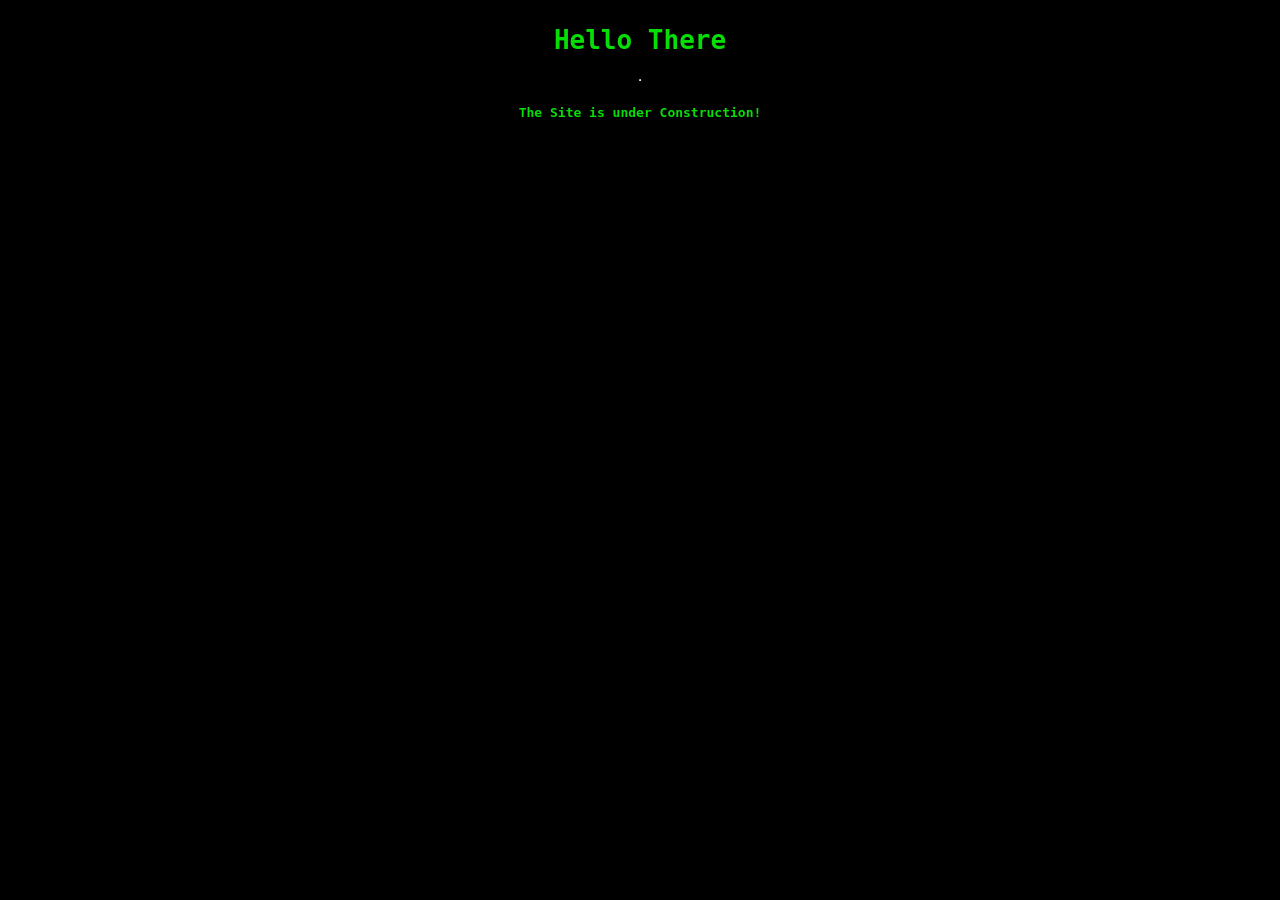
==== CODEIT/index.html @ 5f75c5cd "..." ====
<!DOCTYPE html>
<html>
    <head>
        <title>CodeIT</title>
        <meta name="viewport" content="width=device-width">
        <link rel="stylesheet" href="/style.css">
    </head>
        <h1>Hello There</h1>
        <hr>
        <h4>The Site is under Construction!</h4>
</html>
---- style.css ----
body {
    background-color: black;
    color: #06df06;
    font-family: monospace;
    display: flex;
    flex-direction: column;
    justify-content: center;
    align-items: center;
}
.codeIt {
    background-color: rgb(0, 255, 0);
    font-weight: bold;
    font-size: 20px;
    color: black;
    width: 100px;
    border-radius: 6px;
    border: none;
}
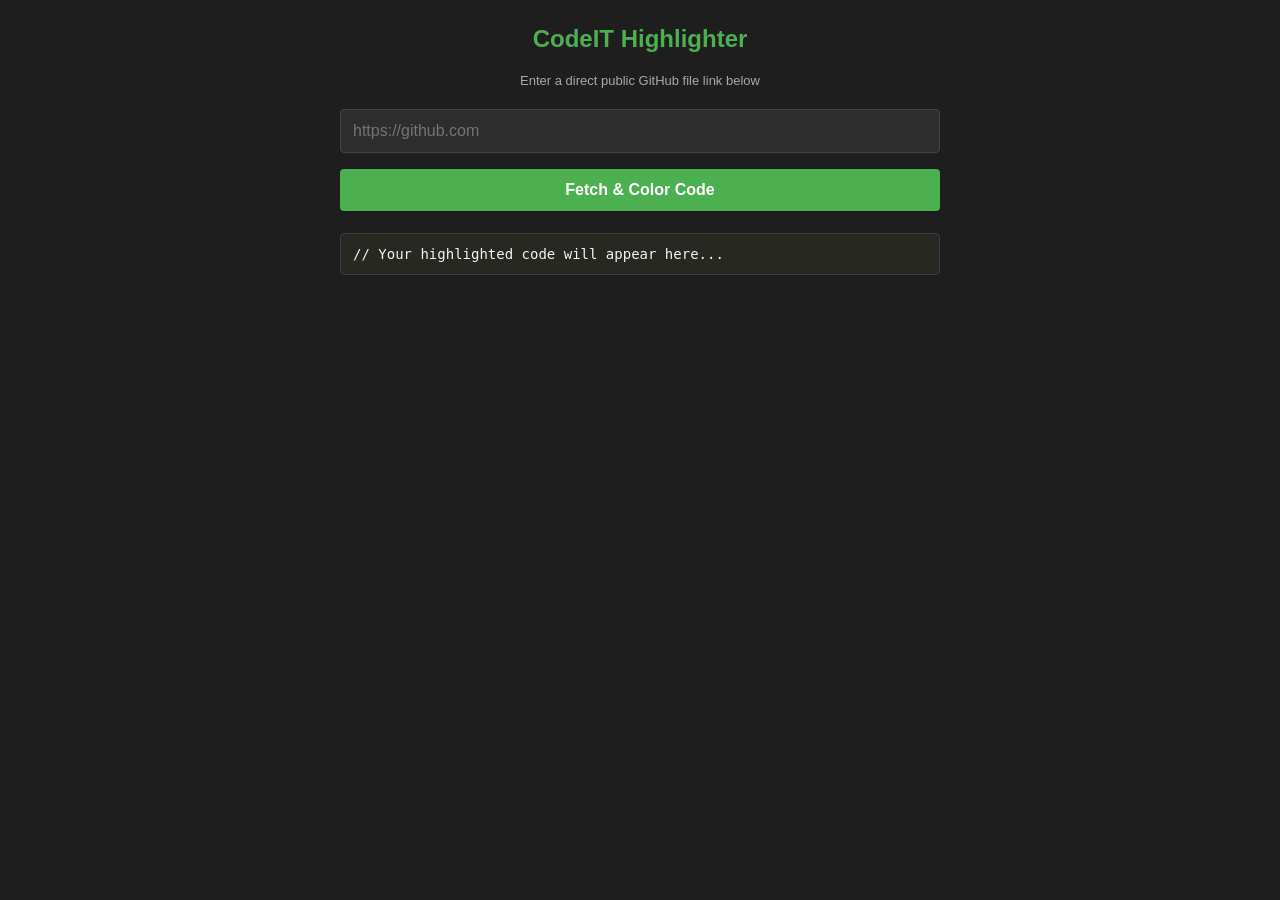
==== commit bed3897f: ",,," ====
--- a/CODEIT/index.html
+++ b/CODEIT/index.html
@@ -1,11 +1,116 @@
 <!DOCTYPE html>
-<html>
-    <head>
-        <title>CodeIT</title>
-        <meta name="viewport" content="width=device-width">
-        <link rel="stylesheet" href="/style.css">
-    </head>
-        <h1>Hello There</h1>
-        <hr>
-        <h4>The Site is under Construction!</h4>
+<html lang="en">
+<head>
+    <meta charset="UTF-8">
+    <meta name="viewport" content="width=device-width, initial-scale=1.0">
+    <title>CodeIT - GitHub Code Highlighter</title>
+    
+    <!-- Lightweight mobile styling -->
+    <style>
+        body {
+            font-family: Arial, sans-serif;
+            background-color: #1e1e1e;
+            color: #f4f4f4;
+            padding: 15px;
+            margin: 0;
+        }
+        h2 { text-align: center; color: #4caf50; margin-top: 10px; }
+        .container { max-width: 600px; margin: auto; }
+        input, button {
+            width: 100%;
+            padding: 12px;
+            margin: 8px 0;
+            box-sizing: border-box;
+            border-radius: 4px;
+            border: 1px solid #444;
+            font-size: 16px; /* Prevents auto-zoom on mobile inputs */
+        }
+        input { background-color: #2d2d2d; color: #fff; }
+        button { background-color: #4caf50; color: white; font-weight: bold; cursor: pointer; border: none; }
+        button:hover { background-color: #45a049; }
+        .error { color: #ff6b6b; font-weight: bold; margin-bottom: 10px; }
+        pre {
+            background: #272822;
+            padding: 12px;
+            overflow-x: auto;
+            border-radius: 4px;
+            border: 1px solid #3e3e3e;
+            font-size: 14px;
+        }
+    </style>
+
+    <!-- PrismJS Theme for Syntax Highlighting -->
+    <link rel="stylesheet" href="https://cloudflare.com">
+</head>
+<body>
+
+<div class="container">
+    <h2>CodeIT Highlighter</h2>
+    <p style="text-align:center; font-size:13px; color:#aaa;">Enter a direct public GitHub file link below</p>
+    
+    <input type="text" id="repoUrl" placeholder="https://github.com">
+    <button onclick="fetchGitHubCode()">Fetch & Color Code</button>
+    
+    <div id="errorMessage" class="error"></div>
+    
+    <!-- Code display area -->
+    <pre><code id="codeDisplay" class="language-javascript">// Your highlighted code will appear here...</code></pre>
+</div>
+
+<!-- PrismJS core script for coloring -->
+<script src="https://cloudflare.com"></script>
+<!-- PrismJS autoloader to automatically recognize languages like HTML, CSS, JS, Python, etc. -->
+<script src="https://cloudflare.com"></script>
+
+<script>
+async function fetchGitHubCode() {
+    const urlInput = document.getElementById('repoUrl').value.trim();
+    const codeDisplay = document.getElementById('codeDisplay');
+    const errorMessage = document.getElementById('errorMessage');
+    
+    // Clear previous outputs
+    errorMessage.textContent = "";
+    codeDisplay.textContent = "Loading file from GitHub...";
+    Prism.highlightElement(codeDisplay);
+
+    if (!urlInput) {
+        errorMessage.textContent = "Please enter a valid URL.";
+        codeDisplay.textContent = "";
+        return;
+    }
+
+    try {
+        // Convert a regular GitHub web URL into a raw content URL
+        // Example: ://github.com -> ://githubusercontent.com
+        let rawUrl = urlInput
+            .replace('github.com', '://githubusercontent.com')
+            .replace('/blob/', '/');
+
+        const response = await fetch(rawUrl);
+        
+        if (!response.ok) {
+            throw new Error("Could not fetch the file. Check if the link is correct and public.");
+        }
+
+        const codeText = await response.text();
+        
+        // Try to guess the file language extension (e.g., html, css, js)
+        const fileExtension = urlInput.split('.').pop().toLowerCase();
+        
+        // Dynamically change the class name so Prism knows what language to color
+        codeDisplay.className = `language-${fileExtension}`;
+        codeDisplay.textContent = codeText;
+        
+        // Trigger Prism to re-highlight the updated content
+        Prism.highlightElement(codeDisplay);
+
+    } catch (error) {
+        errorMessage.textContent = error.message;
+        codeDisplay.textContent = "// Error loading file.";
+        Prism.highlightElement(codeDisplay);
+    }
+}
+</script>
+
+</body>
 </html>
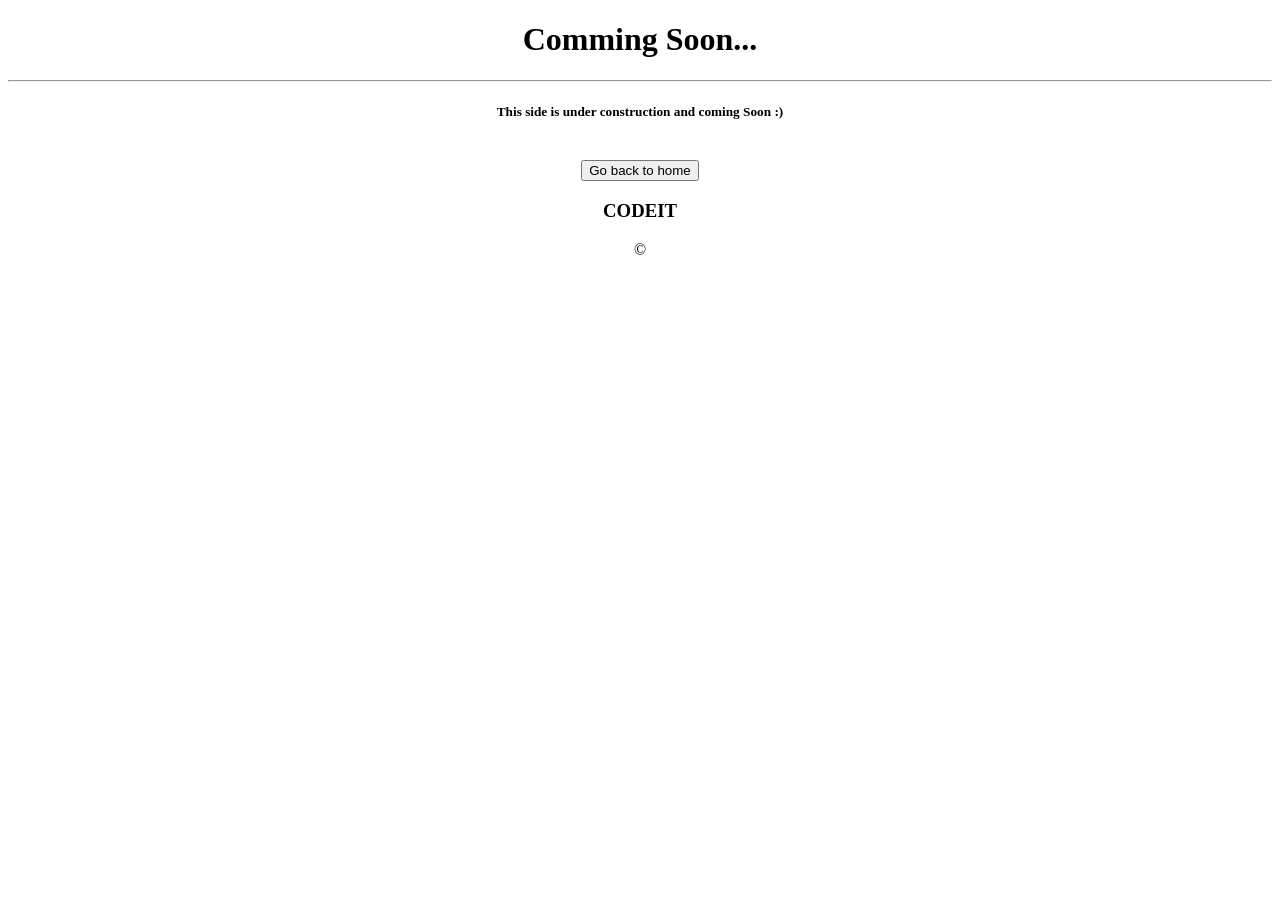
==== commit a3052f22: "..." ====
--- a/CODEIT/index.html
+++ b/CODEIT/index.html
@@ -1,116 +1,21 @@
 <!DOCTYPE html>
-<html lang="en">
-<head>
-    <meta charset="UTF-8">
-    <meta name="viewport" content="width=device-width, initial-scale=1.0">
-    <title>CodeIT - GitHub Code Highlighter</title>
-    
-    <!-- Lightweight mobile styling -->
-    <style>
-        body {
-            font-family: Arial, sans-serif;
-            background-color: #1e1e1e;
-            color: #f4f4f4;
-            padding: 15px;
-            margin: 0;
-        }
-        h2 { text-align: center; color: #4caf50; margin-top: 10px; }
-        .container { max-width: 600px; margin: auto; }
-        input, button {
-            width: 100%;
-            padding: 12px;
-            margin: 8px 0;
-            box-sizing: border-box;
-            border-radius: 4px;
-            border: 1px solid #444;
-            font-size: 16px; /* Prevents auto-zoom on mobile inputs */
-        }
-        input { background-color: #2d2d2d; color: #fff; }
-        button { background-color: #4caf50; color: white; font-weight: bold; cursor: pointer; border: none; }
-        button:hover { background-color: #45a049; }
-        .error { color: #ff6b6b; font-weight: bold; margin-bottom: 10px; }
-        pre {
-            background: #272822;
-            padding: 12px;
-            overflow-x: auto;
-            border-radius: 4px;
-            border: 1px solid #3e3e3e;
-            font-size: 14px;
-        }
-    </style>
-
-    <!-- PrismJS Theme for Syntax Highlighting -->
-    <link rel="stylesheet" href="https://cloudflare.com">
-</head>
-<body>
-
-<div class="container">
-    <h2>CodeIT Highlighter</h2>
-    <p style="text-align:center; font-size:13px; color:#aaa;">Enter a direct public GitHub file link below</p>
-    
-    <input type="text" id="repoUrl" placeholder="https://github.com">
-    <button onclick="fetchGitHubCode()">Fetch & Color Code</button>
-    
-    <div id="errorMessage" class="error"></div>
-    
-    <!-- Code display area -->
-    <pre><code id="codeDisplay" class="language-javascript">// Your highlighted code will appear here...</code></pre>
-</div>
-
-<!-- PrismJS core script for coloring -->
-<script src="https://cloudflare.com"></script>
-<!-- PrismJS autoloader to automatically recognize languages like HTML, CSS, JS, Python, etc. -->
-<script src="https://cloudflare.com"></script>
-
-<script>
-async function fetchGitHubCode() {
-    const urlInput = document.getElementById('repoUrl').value.trim();
-    const codeDisplay = document.getElementById('codeDisplay');
-    const errorMessage = document.getElementById('errorMessage');
-    
-    // Clear previous outputs
-    errorMessage.textContent = "";
-    codeDisplay.textContent = "Loading file from GitHub...";
-    Prism.highlightElement(codeDisplay);
-
-    if (!urlInput) {
-        errorMessage.textContent = "Please enter a valid URL.";
-        codeDisplay.textContent = "";
-        return;
-    }
-
-    try {
-        // Convert a regular GitHub web URL into a raw content URL
-        // Example: ://github.com -> ://githubusercontent.com
-        let rawUrl = urlInput
-            .replace('github.com', '://githubusercontent.com')
-            .replace('/blob/', '/');
-
-        const response = await fetch(rawUrl);
-        
-        if (!response.ok) {
-            throw new Error("Could not fetch the file. Check if the link is correct and public.");
-        }
-
-        const codeText = await response.text();
-        
-        // Try to guess the file language extension (e.g., html, css, js)
-        const fileExtension = urlInput.split('.').pop().toLowerCase();
-        
-        // Dynamically change the class name so Prism knows what language to color
-        codeDisplay.className = `language-${fileExtension}`;
-        codeDisplay.textContent = codeText;
-        
-        // Trigger Prism to re-highlight the updated content
-        Prism.highlightElement(codeDisplay);
-
-    } catch (error) {
-        errorMessage.textContent = error.message;
-        codeDisplay.textContent = "// Error loading file.";
-        Prism.highlightElement(codeDisplay);
-    }
-}
-</script>
-
-</body>
+<html>
+    <head>
+        <title>Google AI mode</title>
+        <meta name="viewport" content="width=device-width">
+        <link rel="stylesheet" href="style.css">
+    </head>
+    <body>
+        <center>
+            <h1>Comming Soon...</h1>
+            <hr>
+            <h5>This side is under construction and coming Soon :)</h5>
+            <br>
+            <a href="/index.html">
+                <button class="back">Go back to home</button>
+            </a>
+            <br>
+            <h3>CODEIT</h3>&copy;
+        </center>
+    </body>
 </html>
